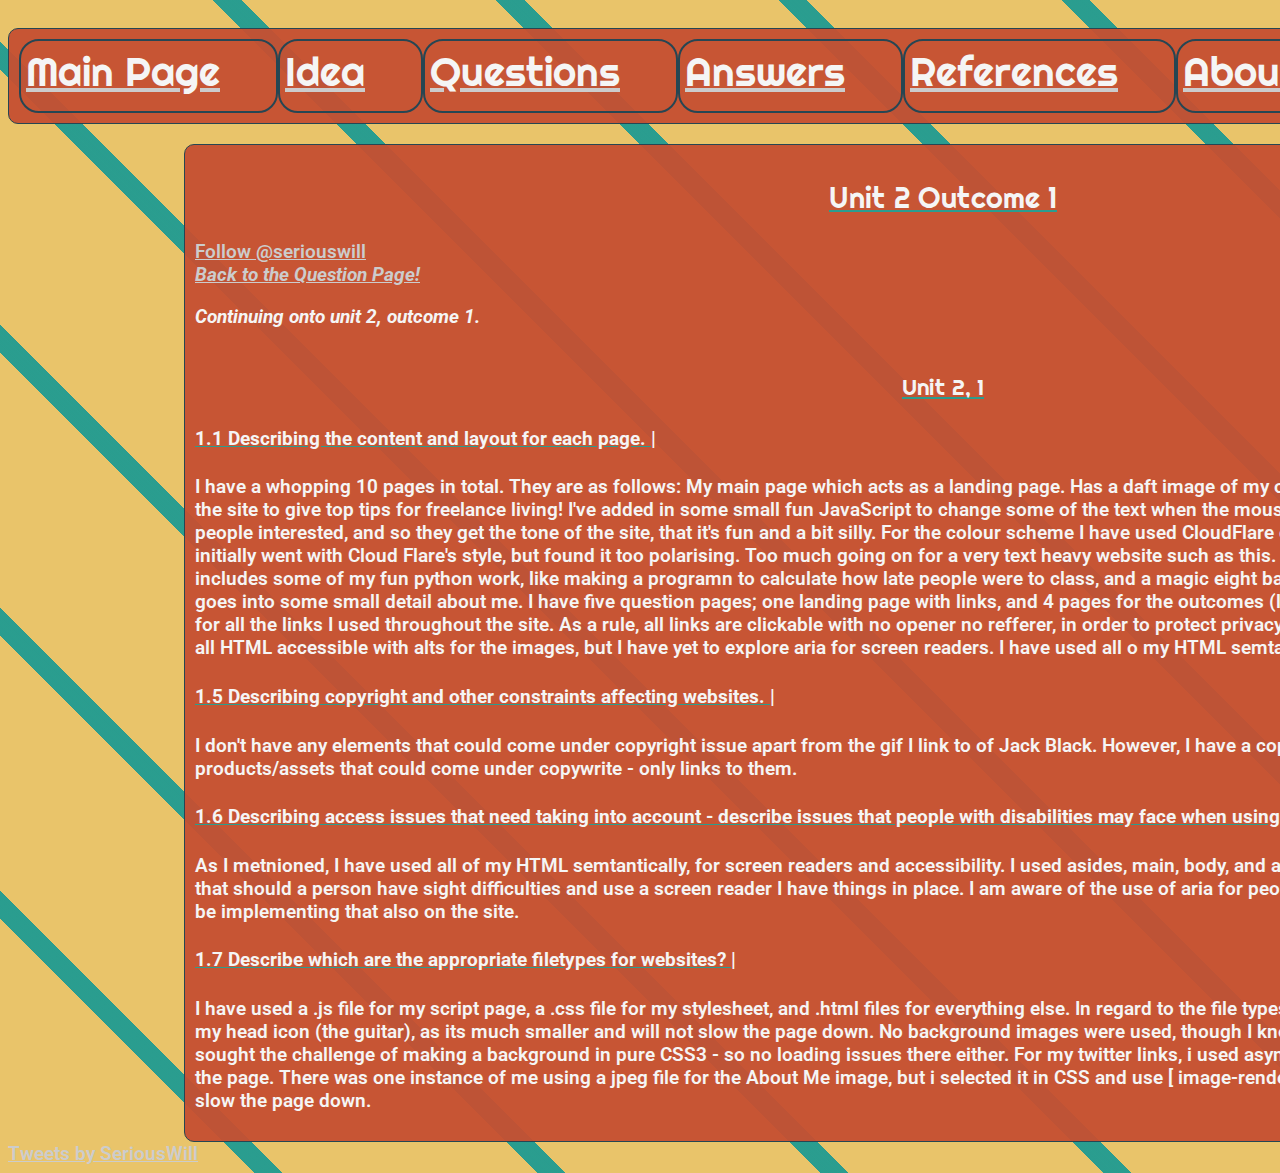
==== outcome4.html @ 68b52998 "my wirtten work and the bulk" ====
<!DOCTYPE html>
<html lang="en">

<head>
    <meta charset="UTF-8">
    <meta name="viewport" content="width=device-width, initial-scale=1.0">
    <link rel="stylesheet" href="style.css">

    <link rel="preconnect" href="https://fonts.gstatic.com">
    <link href="https://fonts.googleapis.com/css2?family=Lobster&family=Lora:ital@0;1&display=swap" rel="stylesheet">
    <link rel="icon" href="./resources/images/guitar-bass-icon.png">

    <script src="./script.js" async></script>

    <title>Will's About Me</title>
</head>

<body>
    <nav name="navbar" id="navbar" class="sectionbox">
        <a href="./index.html">
            <li>Main Page</li>
        </a>
        <a href="./index.html">
            <li>Idea</li>
        </a>
        <a href="./questions.html">
            <li>Questions</li>
        </a>
        <a href="./questions.html">
            <li>Answers</li>
        </a>
        <a href="./references.html">
            <li>References</li>
        </a>
        <a href="./aboutMe.html">
            <li>About Me</li>
        </a>
        <a href="./extras.html">
            <li>Extras & Easter Eggs</li>
        </a>
    </nav>
    <main>

        <div name="question2box" id="question2box" class="sectionbox">
            <h2>Unit 2 Outcome 1</h2>
            <a href="https://twitter.com/seriouswill?ref_src=twsrc%5Etfw" class="twitter-follow-button" data-lang="en"
                data-show-count="false">Follow @seriouswill</a>
            <a href="./questions.html">
                <aside name="backtoq" id="backtoq">Back to the Question Page!</aside>
            </a>
            <div name="unit2box">
                <p>
                <aside>Continuing onto unit 2, outcome 1.</aside>
                <br>
                <h3>Unit 2, 1</h3>
                <p>
                <h4>1.1 Describing the content and layout for each page. | </h4>
                I have a whopping 10 pages in total. They are as follows: My main page which acts as a landing page. Has
                a daft image of my on the front and goes onto describe my idea for the site to give top tips for
                freelance living! I've added in some small fun JavaScript to change some of the text when the mouse
                hovers over this text. Just a bit of fun to have people interested, and so they get the tone of the
                site, that it's fun and a bit silly. For the colour scheme I have used CloudFlare design, Adobe Color
                Studio, and <a href="https://coolors.co/" target="_blank" rel="noopener noreferrer">Coolors.co</a>. I
                initially went with Cloud Flare's style, but found it too polarising. Too much going on for a very text
                heavy website such as this.
                I have an Extras and Easter Eggs page which includes some of my fun python work, like making a programn
                to calculate how late people were to class, and a magic eight ball I made previously.
                I've an About Me page that goes into some small detail about me.
                I have five question pages; one landing page with links, and 4 pages for the outcomes (like this one
                here!).
                I also have a reference page for all the links I used throughout the site.
                As a rule, all links are clickable with no opener no refferer, in order to protect privacy from link
                jacking.
                I have endevoured to make all HTML accessible with alts for the images, but I have yet to explore aria
                for screen readers.
                I have used all o my HTML semtantically, for creen readers and accessibility.
                </p>
                <p>
                <h4>1.5 Describing copyright and other constraints
                    affecting websites. | </h4> I don't have any elements that could come under copyright issue apart
                from the gif I link to of Jack Black. However, I have a copywrite disclaimer, and I also don not host
                any products/assets that could come under copywrite - only links to them.
                </p>
                <p>
                <h4>1.6 Describing access issues that need taking into account - describe issues
                    that people with disabilities may face when using webpages and how we can overcome them? | </h4>
                As I metnioned, I have used all of my HTML semtantically, for screen readers and accessibility. I used
                asides, main, body, and alts, alongside the standard use of div etc, so that should a person have sight
                difficulties and use a screen reader I have things in place. I am aware of the use of aria for people
                with more advanced sight issues, and I will be implementing that also on the site.
                </p>
                <p>
                <h4>1.7 Describe which are the appropriate filetypes for websites? | </h4> I have used a .js file for my
                script page, a .css file for my stylesheet, and .html files for everything else. In regard to the file
                types hosted within the page, I used a .png file for my head icon (the guitar), as its much smaller and
                will not slow the page down. No background images were used, though I know well how to implement them -
                I instead sought the challenge of making a background in pure CSS3 - so no loading issues there either.
                For my twitter links, i used async with them so they load at the same time as the page. There was one
                instance of me using a jpeg file for the About Me image, but i selected it in CSS and use [
                image-rendering: optimizeSpeed;] to make sure it wouldn't slow the page down.
                </p>
            </div>
        </div>
    </main>
    <footer>
        <div>
            <a class="twitter-timeline" data-lang="en" data-height="400" data-theme="dark"
                href="https://twitter.com/SeriousWill?ref_src=twsrc%5Etfw">Tweets by SeriousWill</a>
            <script async src="https://platform.twitter.com/widgets.js" charset="utf-8"></script>
        </div>
    </footer>
</body>

</html>
---- style.css ----
/* main & background */
@import url('https://fonts.googleapis.com/css2?family=Roboto:ital,wght@0,100;1,100&display=swap');

@import url('https://fonts.googleapis.com/css2?family=Righteous&display=swap');

@media (min-width: 600px) {
    body {
    width: fit-content;
    text-align: left;
    font-weight: bold;
    }
}

html {
    background-color: rgb(42, 157, 143);
    background-image: 
      repeating-linear-gradient(
        45deg,
        rgb(233, 196, 106),
        rgba(233, 196, 106), 180px,
        transparent 0px,
        transparent 200px
      ),
      repeating-linear-gradient(
        45deg,
        rgb(42, 157, 143) 100px,
        transparent 200px,
        transparent 200px
      );
      position: relative;
    display: flex;
    text-emphasis-color: rgb(233, 196, 106),;
    }



body {

    font-family: 'Roboto', sans-serif;
    
    /* background-color: #E0DEE6; */
    text-align: left;
    font-weight: 600;
    color: whitesmoke;
    align-content: center;
    width: fit-content;
    text-align: left;
    max-width: auto;
    
    font-size: larger;
    

}
a:link {
    color: #ccc;
}
  /* visited link */
  a:visited {
    color: #095484;
}
  /* mouse over link */
a:hover {
    color: #8ebf42;
}
  /* selected link */
a:active {
    color: #800000;
}
div {
    /*border: dashed 2px;
    border-color: #FA708F;
    border-radius: 10px;*/
    padding: 20px, 10px;
    margin: auto;
    
}


/* styling on images & headings */

img {
    display: block;
}


h1, h2, h3, #navbar li {
    font-family: 'Righteous', cursive;
    color: whitesmoke;
    text-align: center;
    font-weight: lighter;


}

h1, h2, h3, h4 {
text-decoration: underline;
text-decoration-color: rgb(42, 157, 143);

}
h1 {
    font-size: 100px;
    background-image: 
      repeating-linear-gradient(
        45deg,
        rgb(233, 196, 106),
        rgba(233, 196, 106), 180px,
        transparent 0px,
        transparent 200px
      ),
}

aside {
    font-style: italic;
}

span, aside, h4 p {
    width: fit-content;
    text-align: left;
    font-weight: bold;
}


/* class selectors */


.question {
    text-align: left;
}


.sectionbox {
    border: #264653 solid 1px;
    border-radius: 10px;
    background-color: #c55032f5;
    margin-top: 20px;
    align-content: center;
    padding: 10px;
    width: 80%;
}

.wrapper {
    max-width: 900px;
}



/* id selectors */


#numberclicker {
    font-size: 10px;
}

#rainbowbox {
    
    align-items: center;
    max-width: 600px;
    
    border: #264653 solid 2px;
    border-radius: 20px;
    padding: 10px;
}
#rainbowbox img {
    align-content: center;
    width: 90%;
}

#backtotop {
    text-align: right;
    font-style: italic;
}

#questionimagebox, #questionimg {
    width: 80%;
    justify-self: center;
    align-content: center;
    justify-content: center;
    display: flex;
}

#questionimagebox aside {
    flex-wrap: wrap;
    padding: 10px;
}
#meimgbox {
    display: flex;
    image-rendering: optimizeSpeed;
}
#meimgbox img {
    width: 80%;
    padding: 20px;
}

img {
    image-rendering: optimizeSpeed;
    
}

/* navbar style */

#navbar {
    display: flex;
    flex-direction: row;
    flex-wrap: nowrap;
    flex-basis: auto;
    width: 98%;
    text-align: center;
    padding-right: 2%;
    
    
}
#navbar li {
    padding: 5px;
    margin: 5px;
    font-size: 40px;
    border: #264653 solid 2px;
    border-radius: 20px;
    display: inline;
    list-style: none;
    margin: 0;
    padding-right: 1.4em;
    display: block;
    height: 60px;
    font-size: 40px;;
    width: max-content;
    
}

/* submenu */

#navbar li ul {
    visibility: hidden; 
    border: none;
    
}
#navbar li ul li {
    background-color:#F4A261;
}

#navbar li.submenu:hover ul, .submenu:hover {
    visibility: visible;
}

/* eightball styleeee */

div.eight-ball {
    background-color: black;
    border: 1px solid black;
    border-radius: 50%;
    width: 300px;
    height: 300px;
    margin: 0 auto;
    margin-bottom: 30px;
    margin-top: 30px;
}

div.answer {
    background-color: #333;
    border: 1px solid #333;
    border-radius: 50%;
    width: 50%;
    height: 50%;
    margin: 25% auto;
}

p#eight {
    font-size: 5em;
    margin: 20% auto;
    color:#ebddee
}

p#answer {
    padding: 23px;
    color: #ebddee;
    letter-spacing: 2px;
    font-size:18px;
}

#question {
    margin: 20px;
    padding: 10px;
    width: 400px;
    font-size:22px;
}

/* flex town */

#outcomeflexcontainer {
    display: flex;
    flex-direction: row;
    width: 80%;
}

button {
    color: #264653;
    border-radius: 20px;
    
    align-content: center;
    justify-self: center;
    justify-items: center;
    background-color: #E9C46A;
    font-weight: bolder;
}

/* Photo gallery  */
.column {
    float: left;
    width: 25%;
    padding: 0;
    
  }
  
  
  .column img {
    opacity: 0.85;
    cursor: pointer;
    padding: 0;
  }
  
  .column img:hover {
    opacity: 1;
  }
  
 
  .row:after {
    content: "";
    display: table;
    clear: both;
  }

  .container {
    position: relative;
    display: none;
  }
  
  /* Expanding image text */
#imgtext {
    position: absolute;
    bottom: 15px;
    left: 15px;
    color: white;
    font-size: 20px;
  }
  

  .closebtn {
    position: relative;
    top: 10px;
    right: 15px;
    color: white;
    font-size: 35px;
    cursor: pointer;
  }
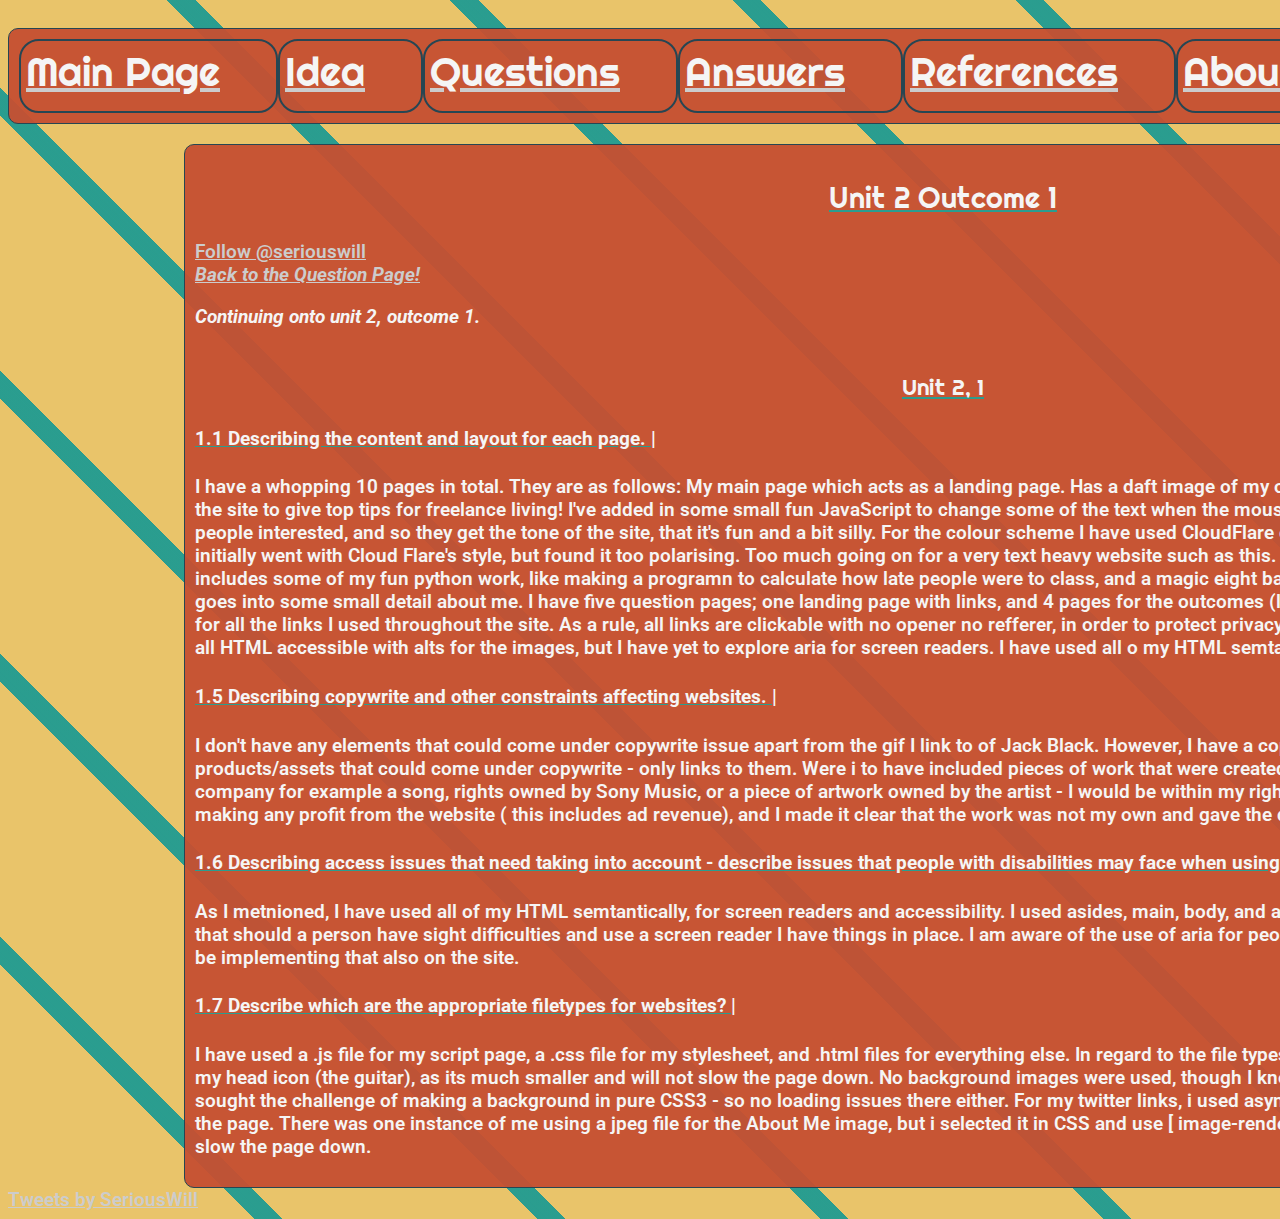
==== commit 1a7e84e7: "changes to 2.5, 2.1 and some typos" ====
--- a/outcome4.html
+++ b/outcome4.html
@@ -76,10 +76,14 @@
                 I have used all o my HTML semtantically, for creen readers and accessibility.
                 </p>
                 <p>
-                <h4>1.5 Describing copyright and other constraints
-                    affecting websites. | </h4> I don't have any elements that could come under copyright issue apart
+                <h4>1.5 Describing copywrite and other constraints
+                    affecting websites. | </h4> I don't have any elements that could come under copywrite issue apart
                 from the gif I link to of Jack Black. However, I have a copywrite disclaimer, and I also don not host
-                any products/assets that could come under copywrite - only links to them.
+                any products/assets that could come under copywrite - only links to them. Were i to have included pieces
+                of work that were created bty other people, or owned by another company for example a song, rights owned
+                by Sony Music, or a piece of artwork owned by the artist - I would be within my rights to use that piece
+                of work as long as I was not making any profit from the website ( this includes ad revenue), and I made
+                it clear that the work was not my own and gave the dredit to the relevent party.
                 </p>
                 <p>
                 <h4>1.6 Describing access issues that need taking into account - describe issues
--- a/style.css
+++ b/style.css
@@ -237,8 +237,10 @@
     background-color:#F4A261;
 }
 
-#navbar li.submenu:hover ul, .submenu:hover {
+#navbar li.submenu:hover ul {
     visibility: visible;
+    
+
 }
 
 /* eightball styleeee */
